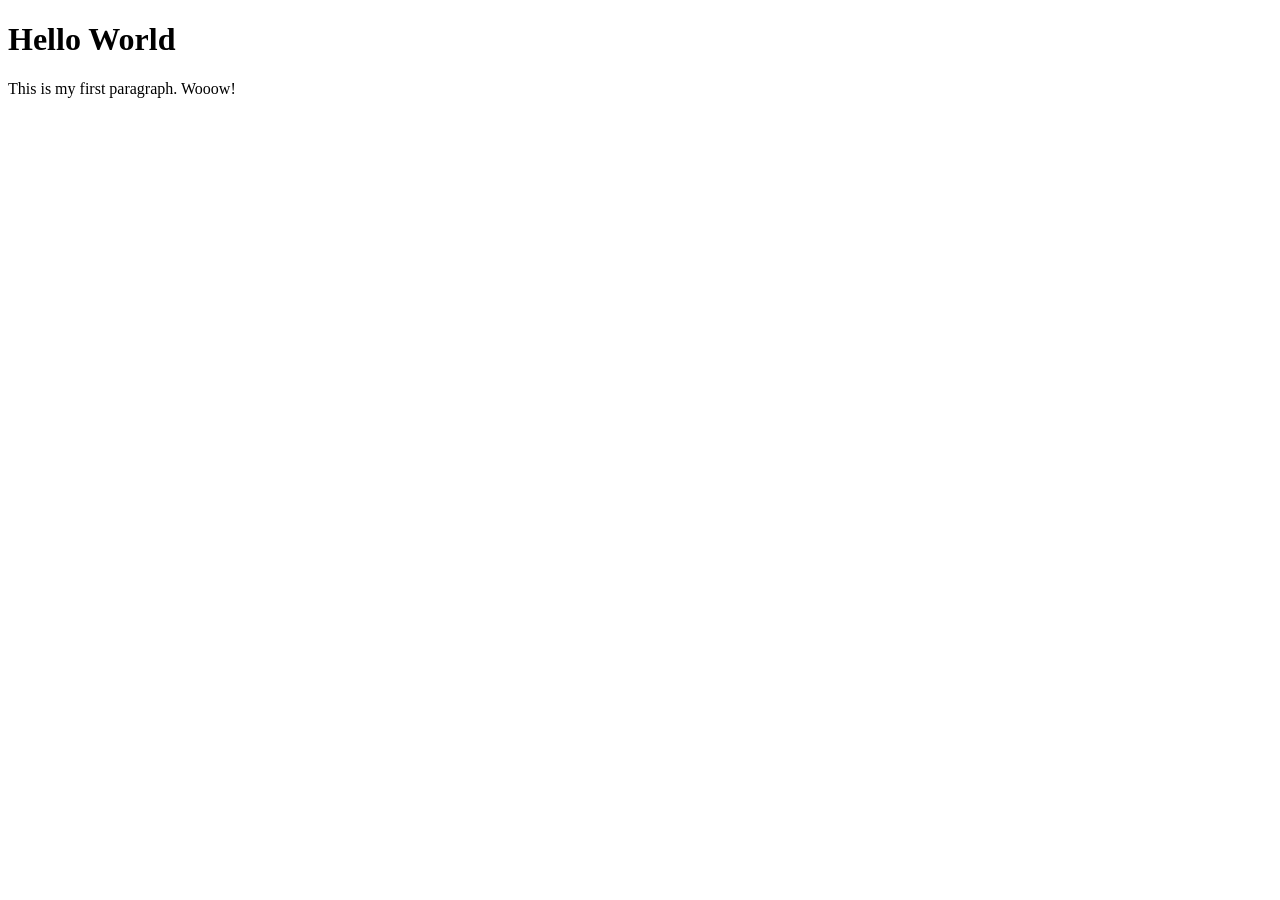
==== week2/inClass/index.html @ 60a2970c "Create index.html Created the new index file." ====
<!DOCTYPE html>
<html lang="en">
<head>
    <meta charset="UTF-8">
    <meta name="viewport" content="width=device-width, initial-scale=1.0">
    <title>Document</title>
</head>
<body>
    <h1>Hello World</h1>
    <p>This is my first paragraph. Wooow!</p>
</body>
</html>
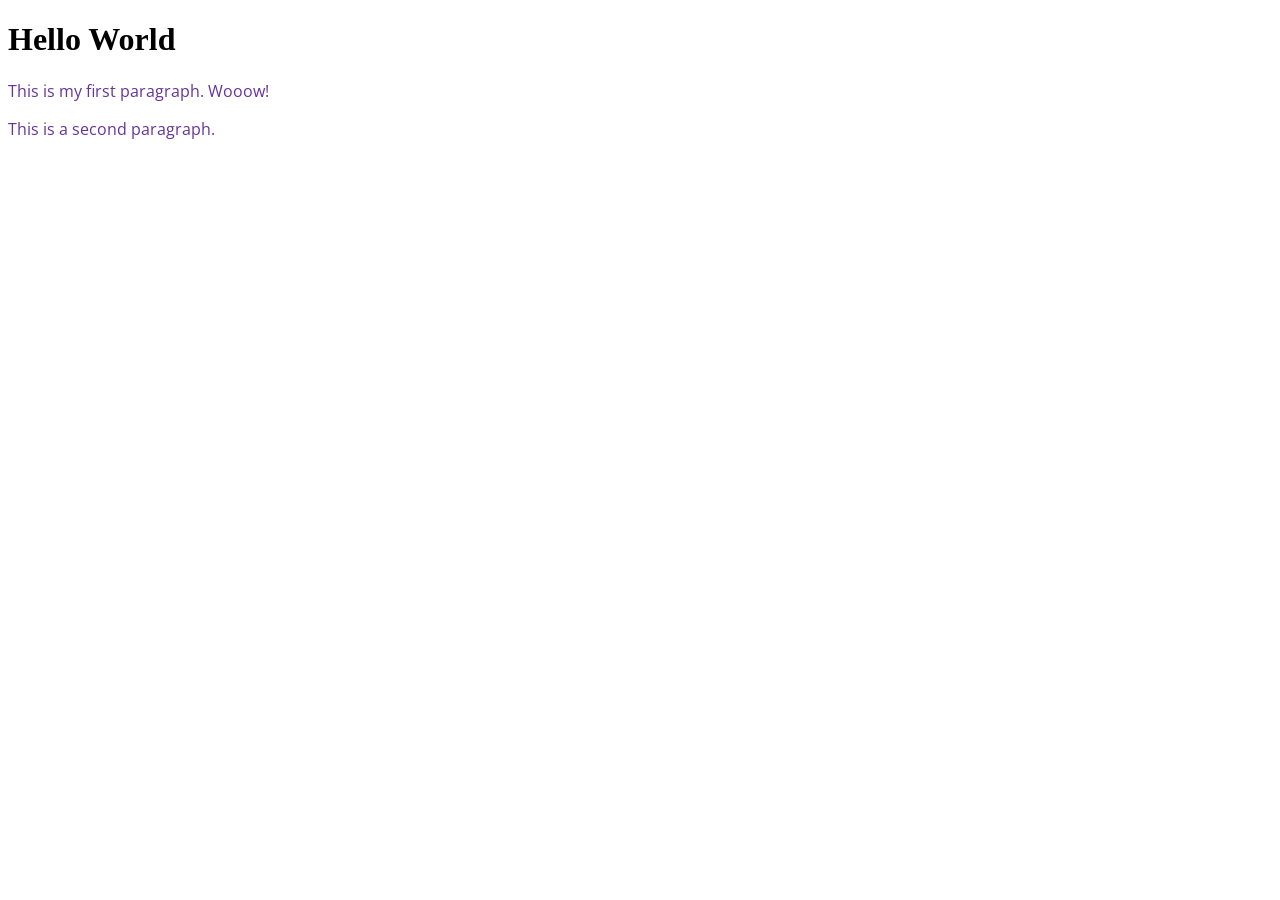
==== commit 5263069b: "Added Google Fonts example Added some CSS to the paragraphs to make it purple and add the Open Sans " ====
--- a/week2/inClass/index.html
+++ b/week2/inClass/index.html
@@ -4,9 +4,21 @@
     <meta charset="UTF-8">
     <meta name="viewport" content="width=device-width, initial-scale=1.0">
     <title>Document</title>
+    <!-- Google fonts -->
+    <link rel="preconnect" href="https://fonts.googleapis.com">
+    <link rel="preconnect" href="https://fonts.gstatic.com" crossorigin>
+    <link href="https://fonts.googleapis.com/css2?family=Open+Sans:ital,wght@0,300..800;1,300..800&family=Oswald:wght@200..700&display=swap" rel="stylesheet">
+    <!--End Google Fonts-->
+    <style>
+        p {
+            color: rebeccapurple;
+            font-family: "Open Sans", Arial, sans-serif;
+        }
+    </style>
 </head>
 <body>
     <h1>Hello World</h1>
     <p>This is my first paragraph. Wooow!</p>
+    <p>This is a second paragraph.</p>
 </body>
 </html>
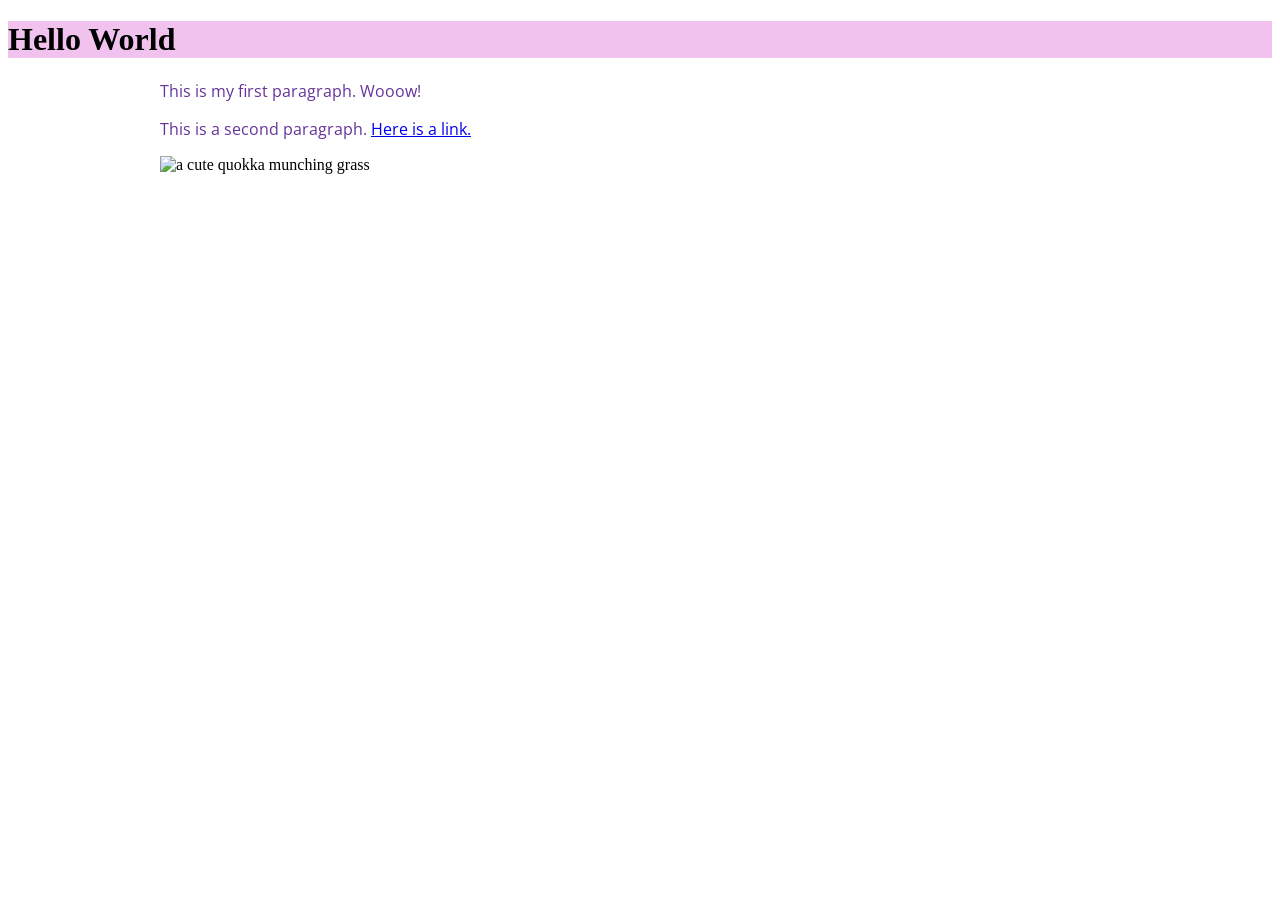
==== commit 565c04bd: "Added stylesheet Also added google fonts and inserted as links." ====
--- a/week2/inClass/index.html
+++ b/week2/inClass/index.html
@@ -9,16 +9,16 @@
     <link rel="preconnect" href="https://fonts.gstatic.com" crossorigin>
     <link href="https://fonts.googleapis.com/css2?family=Open+Sans:ital,wght@0,300..800;1,300..800&family=Oswald:wght@200..700&display=swap" rel="stylesheet">
     <!--End Google Fonts-->
-    <style>
-        p {
-            color: rebeccapurple;
-            font-family: "Open Sans", Arial, sans-serif;
-        }
-    </style>
+    <link href="style.css" rel="stylesheet">
 </head>
 <body>
-    <h1>Hello World</h1>
-    <p>This is my first paragraph. Wooow!</p>
-    <p>This is a second paragraph.</p>
+    <header>
+        <h1>Hello World</h1>
+    </header>
+    <main>
+        <p>This is my first paragraph. Wooow!</p>
+        <p>This is a second paragraph. <a href="https://example.com" target="_blank">Here is a link.</a></p>
+        <img src="https://www.featherdale.com.au/wp-content/uploads/2023/11/07_JUL-FSWP_QUOKKA.jpeg" alt="a cute quokka munching grass">
+    </main>
 </body>
 </html>
--- a/week2/inClass/style.css
+++ b/week2/inClass/style.css
@@ -0,0 +1,17 @@
+header {
+    background-color: rgb(240, 194, 237);
+}
+
+main {
+    width: 960px;
+    margin: 0px auto;
+}
+
+img {
+    max-width: 100%;
+}
+
+p {
+    color: rebeccapurple;
+    font-family: "Open Sans", Arial, sans-serif;
+}
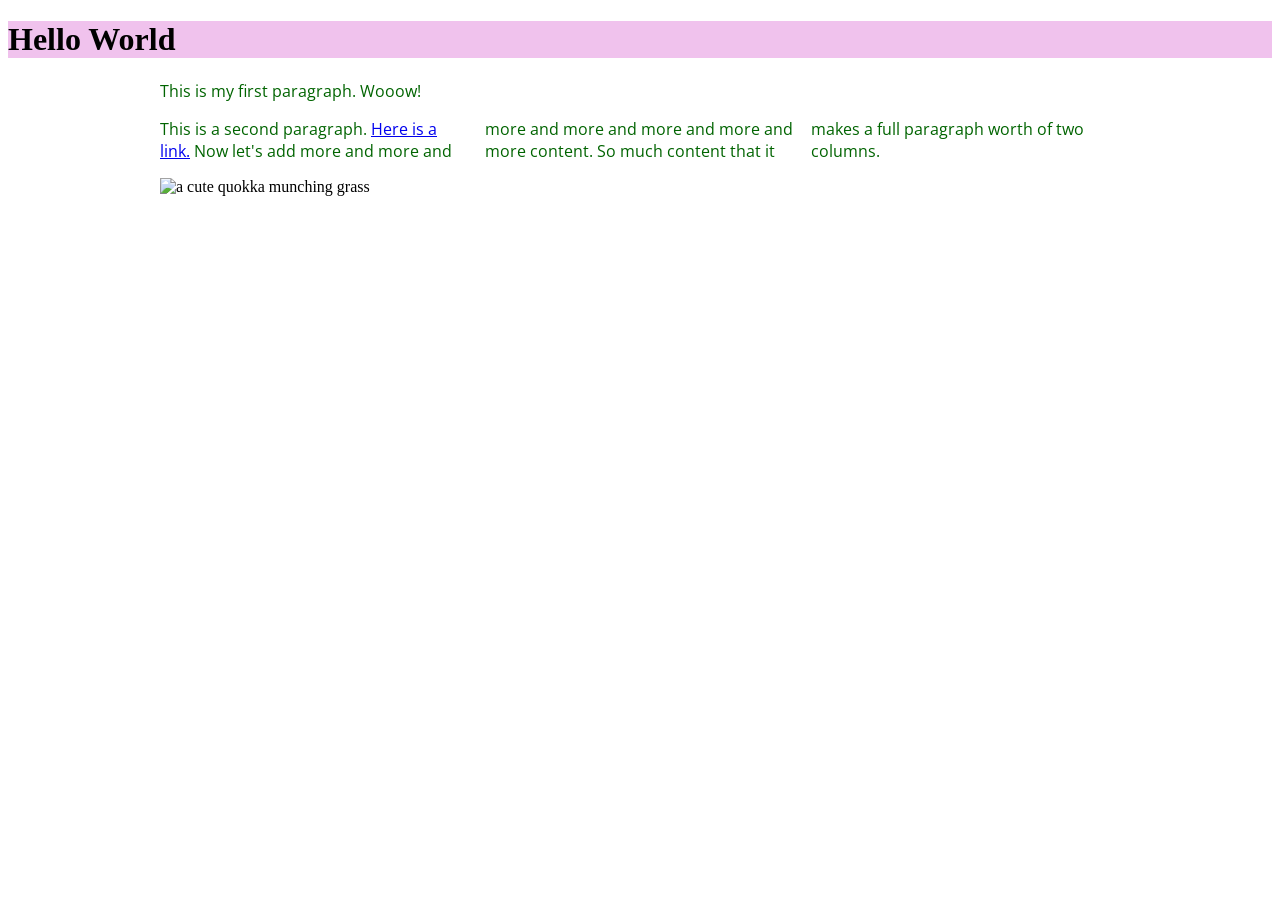
==== commit e89c8977: "Added responsive breakpoints with some color changes and content width limitations." ====
--- a/week2/inClass/index.html
+++ b/week2/inClass/index.html
@@ -17,7 +17,7 @@
     </header>
     <main>
         <p>This is my first paragraph. Wooow!</p>
-        <p>This is a second paragraph. <a href="https://example.com" target="_blank">Here is a link.</a></p>
+        <p>This is a second paragraph. <a href="https://example.com" target="_blank">Here is a link.</a> Now let's add more and more and more and more and more and more and more content. So much content that it makes a full paragraph worth of two columns.</p>
         <img src="https://www.featherdale.com.au/wp-content/uploads/2023/11/07_JUL-FSWP_QUOKKA.jpeg" alt="a cute quokka munching grass">
     </main>
 </body>
--- a/week2/inClass/style.css
+++ b/week2/inClass/style.css
@@ -2,10 +2,8 @@
     background-color: rgb(240, 194, 237);
 }
 
-main {
-    width: 960px;
-    margin: 0px auto;
-}
+/* 
+} */
 
 img {
     max-width: 100%;
@@ -14,4 +12,23 @@
 p {
     color: rebeccapurple;
     font-family: "Open Sans", Arial, sans-serif;
+}
+
+@media (min-width: 744px) {
+    p {
+        columns: 2;
+        color: darkslateblue;
+    }
+}
+
+@media (min-width: 1060px) {
+    main {
+    width: 960px;
+    margin: 0px auto;
+    }
+
+    p {
+        columns: 3;
+        color: darkgreen;
+    }
 }
